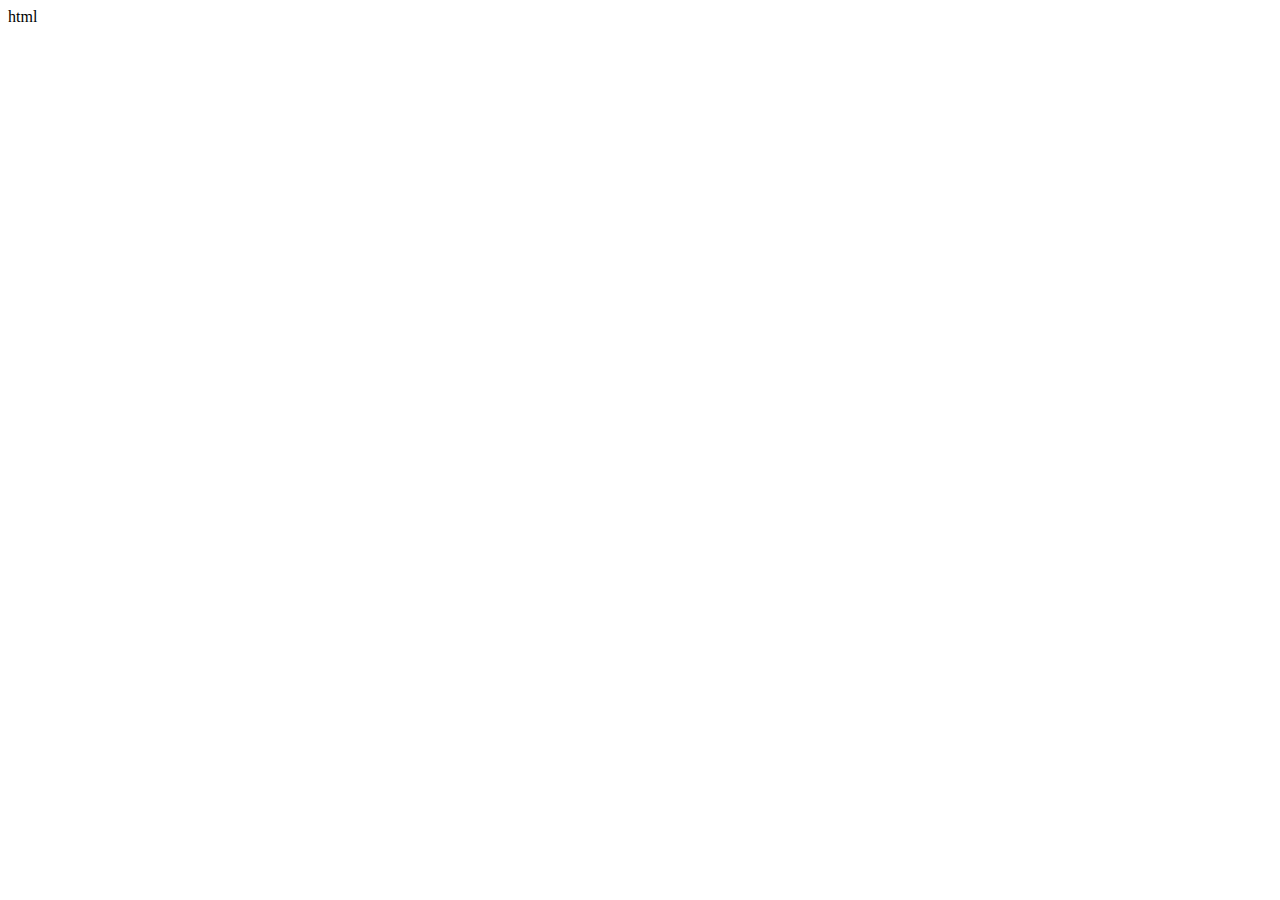
==== index.html @ 19754a4a "add file scaffolding" ====
html <!DOCTYPE html>
<html>
  <head>
    <meta charset="utf-8">
    <meta http-equiv="X-UA-Compatible" content="IE=edge">
    <title></title>
    <meta name="description" content="">
    <meta name="viewport" content="width=device-width, initial-scale=1">
    <link rel="stylesheet" href="">
  </head>
  <body>
    <script src=""></script>
  </body>
</html>
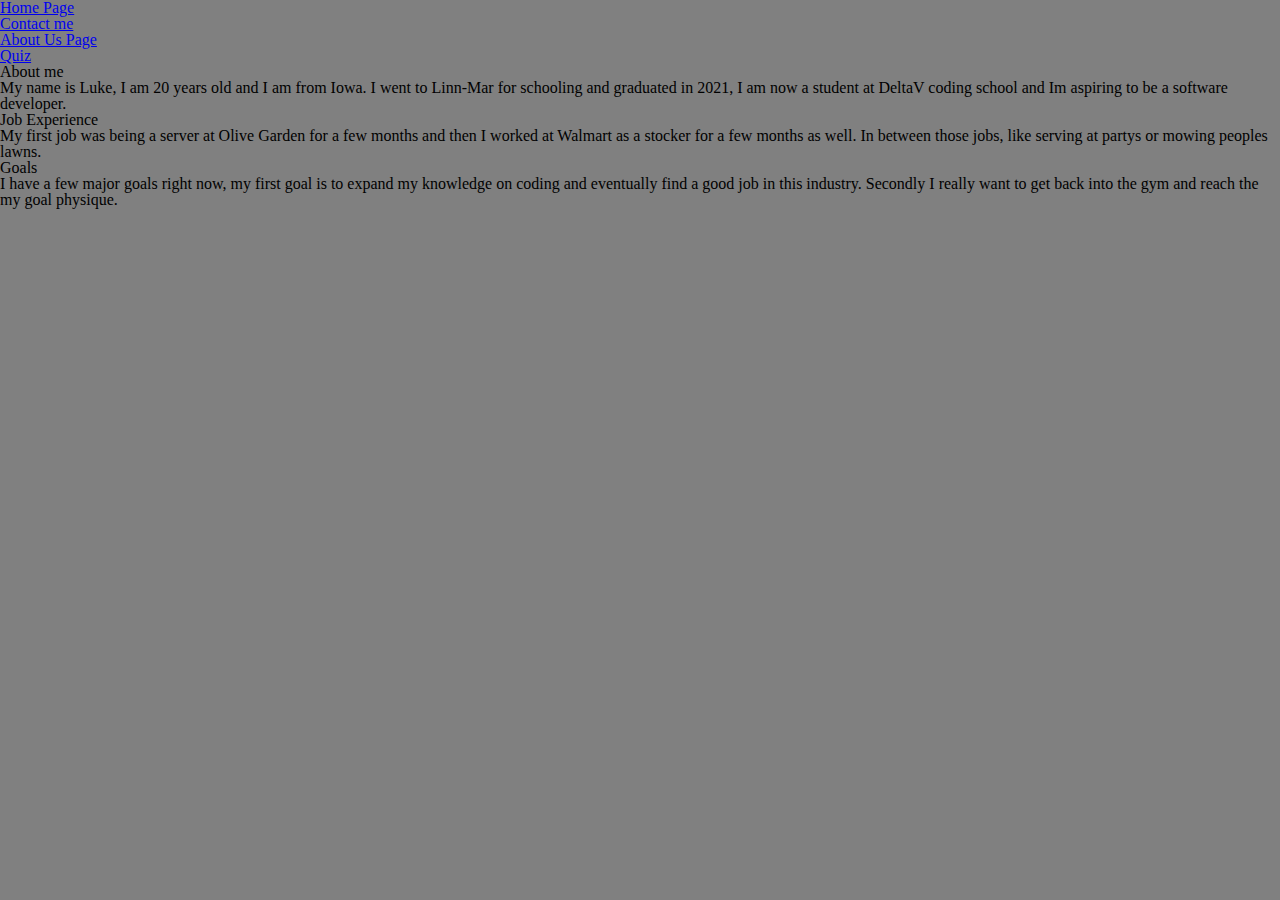
==== commit 752d632b: "lighthouse score" ====
--- a/index.html
+++ b/index.html
@@ -1,14 +1,44 @@
-html <!DOCTYPE html>
+<!DOCTYPE html>
 <html>
   <head>
     <meta charset="utf-8">
     <meta http-equiv="X-UA-Compatible" content="IE=edge">
-    <title></title>
+    <title>Lab 02</title>
     <meta name="description" content="">
     <meta name="viewport" content="width=device-width, initial-scale=1">
-    <link rel="stylesheet" href="">
+    <link rel="stylesheet" href="css/reset.css">
+    <link rel="stylesheet" href="css/style.css">
   </head>
   <body>
-    <script src=""></script>
+    <header>
+      <!-- navigation -->
+      <nav>
+        <ul>
+          <li><a href="index.html">Home Page</a></li>
+          <li><a href="contact.html">Contact me</a></li>
+          <li><a href="aboutus.html">About Us Page</a></li>
+          <li><a href="questions.html">Quiz</a></li>
+        </ul>
+      </nav>
+    </header>
+    <!-- <img src="IMG_0300.jpg" width="400" height="600"> -->
+    <main>
+      <h2 class='headers'>About me</h2>
+      <p>
+        My name is Luke, I am 20 years old and I am from Iowa. I went to Linn-Mar for schooling and graduated in 2021, I am now a student at DeltaV coding school and Im aspiring to be a software developer.
+       </p>
+    </main>
+    <article>
+      <h2 class="headers">Job Experience</h2>
+      <p>My first job was being a server at Olive Garden for a few months and then I worked at Walmart as a stocker for a few months as well. In between those jobs, like serving at partys or mowing peoples lawns. </p>
+    </article>
+    <article>
+      <h2 class="headers2">Goals</h2>
+      <p>I have a few major goals right now, my first goal is to expand my knowledge on coding and eventually find a good job in this industry. Secondly I really want to get back into the gym and reach the my goal physique. <p>
+    </article>
+ 
+    
+    <!-- <script src="js/home.js"></script> -->
+    <footer></footer>
   </body>
 </html>--- a/css/style.css
+++ b/css/style.css
@@ -0,0 +1,3 @@
+body {
+  background-color: grey;
+}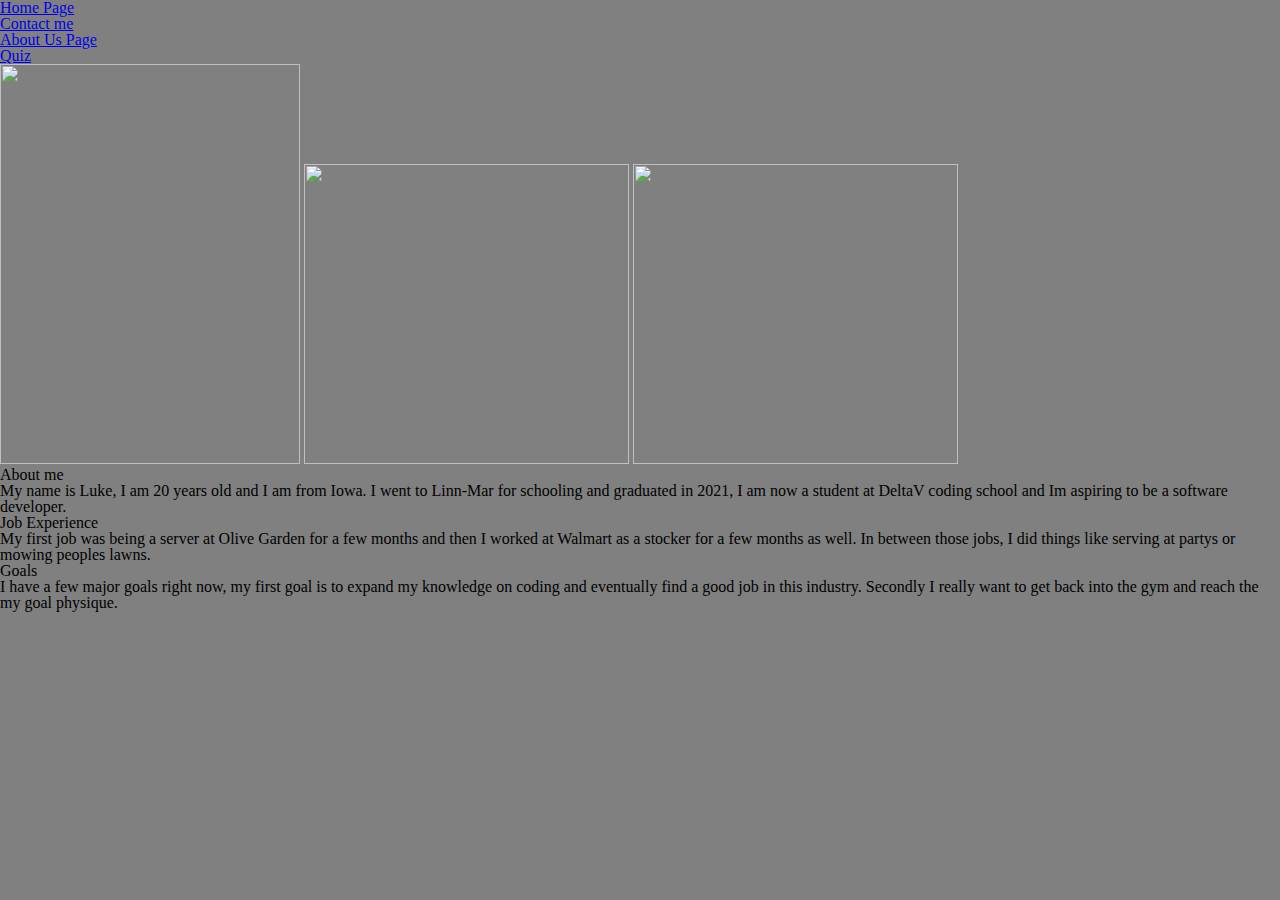
==== commit 27e5a1be: "script in index" ====
--- a/index.html
+++ b/index.html
@@ -1,44 +1,52 @@
 <!DOCTYPE html>
 <html>
-  <head>
-    <meta charset="utf-8">
-    <meta http-equiv="X-UA-Compatible" content="IE=edge">
-    <title>Lab 02</title>
-    <meta name="description" content="">
-    <meta name="viewport" content="width=device-width, initial-scale=1">
-    <link rel="stylesheet" href="css/reset.css">
-    <link rel="stylesheet" href="css/style.css">
-  </head>
-  <body>
-    <header>
-      <!-- navigation -->
-      <nav>
-        <ul>
-          <li><a href="index.html">Home Page</a></li>
-          <li><a href="contact.html">Contact me</a></li>
-          <li><a href="aboutus.html">About Us Page</a></li>
-          <li><a href="questions.html">Quiz</a></li>
-        </ul>
-      </nav>
-    </header>
-    <!-- <img src="IMG_0300.jpg" width="400" height="600"> -->
-    <main>
-      <h2 class='headers'>About me</h2>
-      <p>
-        My name is Luke, I am 20 years old and I am from Iowa. I went to Linn-Mar for schooling and graduated in 2021, I am now a student at DeltaV coding school and Im aspiring to be a software developer.
-       </p>
-    </main>
-    <article>
-      <h2 class="headers">Job Experience</h2>
-      <p>My first job was being a server at Olive Garden for a few months and then I worked at Walmart as a stocker for a few months as well. In between those jobs, like serving at partys or mowing peoples lawns. </p>
-    </article>
-    <article>
-      <h2 class="headers2">Goals</h2>
-      <p>I have a few major goals right now, my first goal is to expand my knowledge on coding and eventually find a good job in this industry. Secondly I really want to get back into the gym and reach the my goal physique. <p>
-    </article>
- 
-    
-    <!-- <script src="js/home.js"></script> -->
-    <footer></footer>
-  </body>
+
+<head>
+  <meta charset="utf-8">
+  <meta http-equiv="X-UA-Compatible" content="IE=edge">
+  <title>Lab 02</title>
+  <meta name="description" content="">
+  <meta name="viewport" content="width=device-width, initial-scale=1">
+  <link rel="stylesheet" href="css/reset.css">
+  <link rel="stylesheet" href="css/style.css">
+</head>
+
+<body>
+  <header>
+    <!-- navigation -->
+    <nav>
+      <ul>
+        <li><a href="index.html">Home Page</a></li>
+        <li><a href="contact.html">Contact me</a></li>
+        <li><a href="aboutus.html">About Us Page</a></li>
+        <li><a href="questions.html">Quiz</a></li>
+      </ul>
+    </nav>
+  </header>
+  <img class="mainimg" src="images/me.jpg" width="300" height="400">
+  <img class="left-image" src="images/flip2.jpg" width="325" height="300">
+  <img class="right-image" src="images/w2.jpg" width="325" height="300">
+
+  <main>
+    <h2 class='headers'>About me</h2>
+    <p>
+      My name is Luke, I am 20 years old and I am from Iowa. I went to Linn-Mar for schooling and graduated in 2021, I
+      am now a student at DeltaV coding school and Im aspiring to be a software developer.
+    </p>
+  </main>
+  <article>
+    <h2 class="headers">Job Experience</h2>
+    <p>My first job was being a server at Olive Garden for a few months and then I worked at Walmart as a stocker for a
+      few months as well. In between those jobs, I did things like serving at partys or mowing peoples lawns. </p>
+  </article>
+  <article>
+    <h2 class="headers2">Goals</h2>
+    <p>I have a few major goals right now, my first goal is to expand my knowledge on coding and eventually find a good
+      job in this industry. Secondly I really want to get back into the gym and reach the my goal physique.
+    <p>
+  </article>
+  <script src="js/home.js"></script>
+  <footer></footer>
+</body>
+
 </html>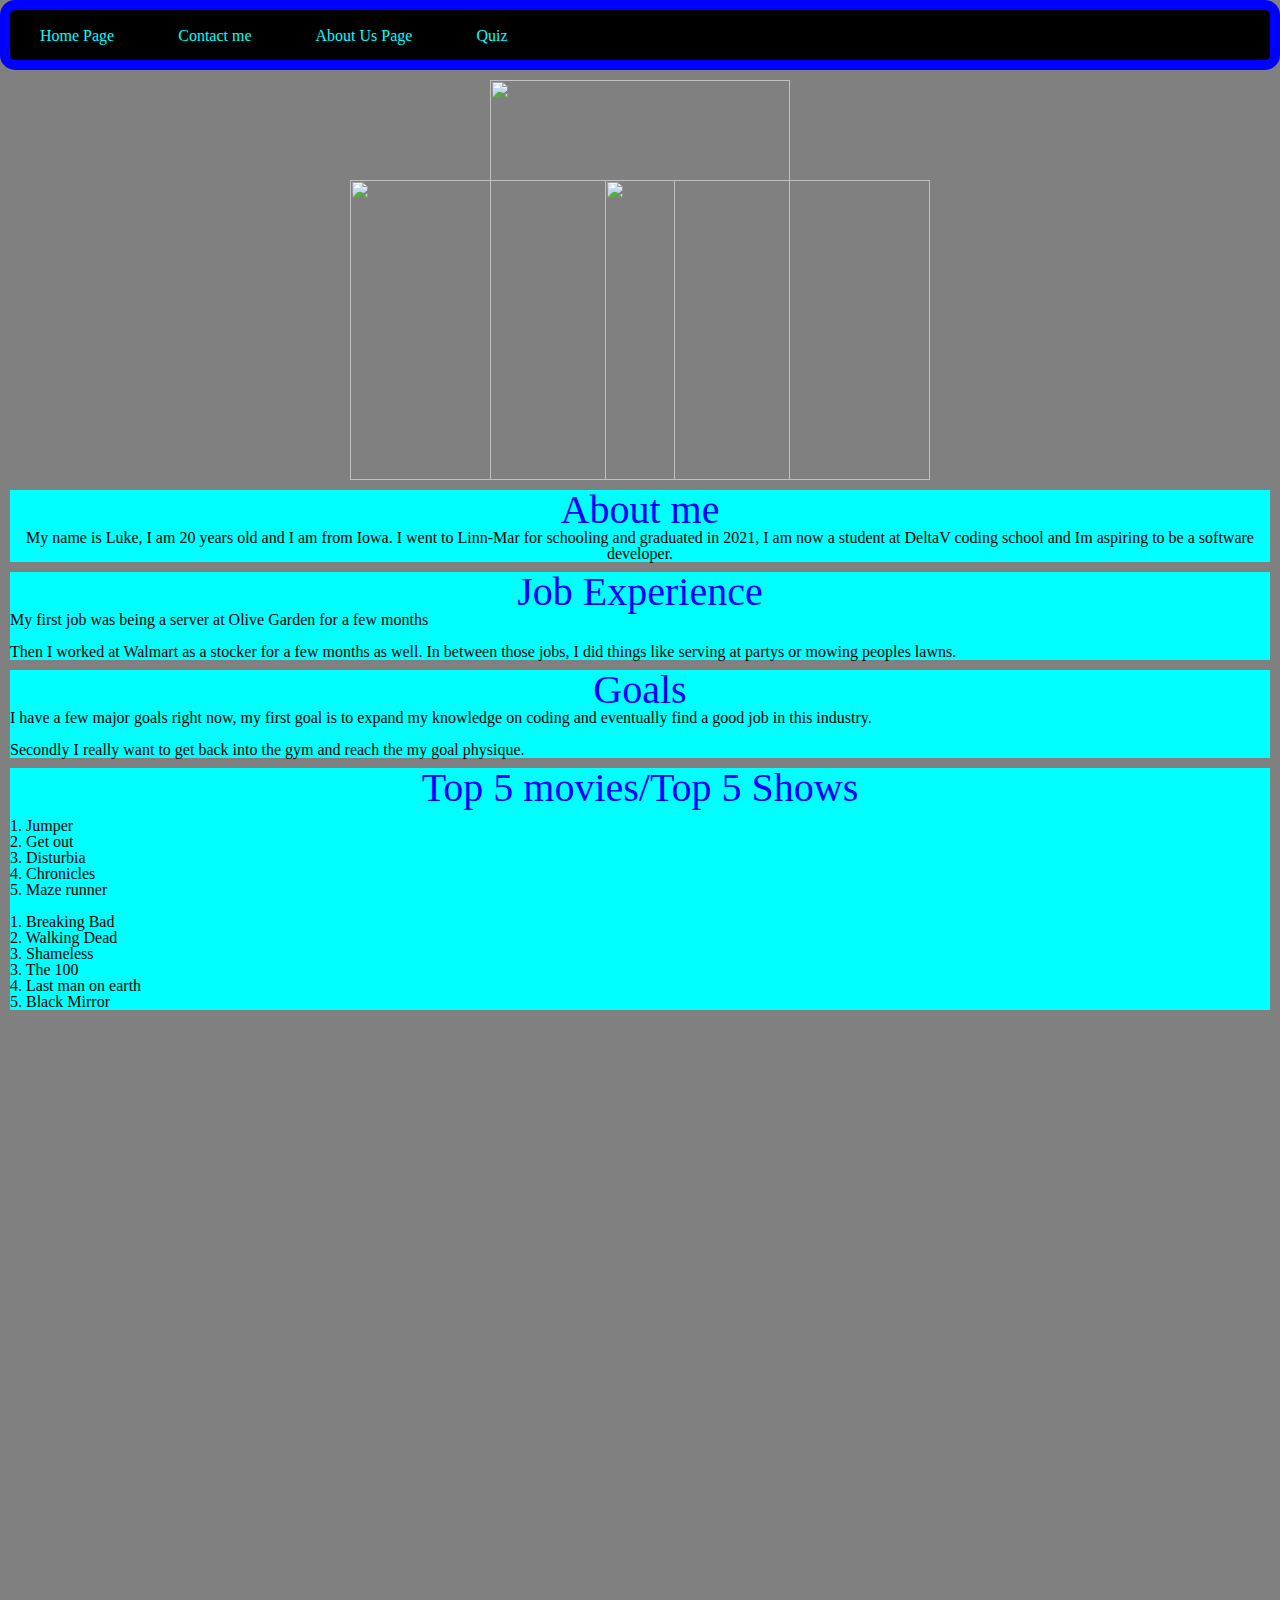
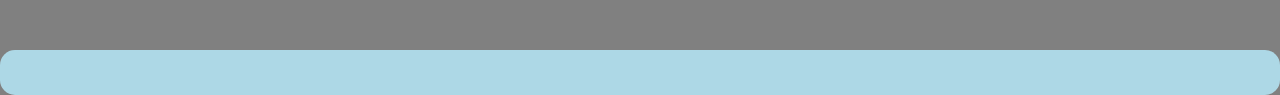
==== commit 42108d95: "added list" ====
--- a/index.html
+++ b/index.html
@@ -28,7 +28,7 @@
   <img class="right-image" src="images/w2.jpg" width="325" height="300">
 
   <main>
-    <h2 class='headers'>About me</h2>
+    <h1>About me</h1>
     <p>
       My name is Luke, I am 20 years old and I am from Iowa. I went to Linn-Mar for schooling and graduated in 2021, I
       am now a student at DeltaV coding school and Im aspiring to be a software developer.
@@ -36,16 +36,49 @@
   </main>
   <article>
     <h2 class="headers">Job Experience</h2>
-    <p>My first job was being a server at Olive Garden for a few months and then I worked at Walmart as a stocker for a
-      few months as well. In between those jobs, I did things like serving at partys or mowing peoples lawns. </p>
+    <ul>
+      <li>
+        My first job was being a server at Olive Garden for a few months
+      </li>
+      <br>
+      <li>
+        Then I worked at Walmart as a stocker for a
+      few months as well. In between those jobs, I did things like serving at partys or mowing peoples lawns.
+      </li>
+    </ul>
   </article>
   <article>
     <h2 class="headers2">Goals</h2>
-    <p>I have a few major goals right now, my first goal is to expand my knowledge on coding and eventually find a good
-      job in this industry. Secondly I really want to get back into the gym and reach the my goal physique.
+    <ul>
+      <li>
+        I have a few major goals right now, my first goal is to expand my knowledge on coding and eventually find a good
+        job in this industry. 
+      </li>
+      <br>
+      <li> Secondly I really want to get back into the gym and reach the my goal physique.</li>
+    </ul>
+  
+  </article>
+  <article>
+    <h2 class="test">Top 5 movies/Top 5 Shows</h2>
     <p>
+    <ol>
+      <li>1. Jumper</li>
+      <li>2. Get out</li>
+      <li>3. Disturbia</li>
+      <li>4. Chronicles</li>
+      <li>5. Maze runner</li>
+      <br>
+      <li>1. Breaking Bad</li>
+      <li>2. Walking Dead</li>
+      <li>3. Shameless</li>
+      <li>3. The 100</li>
+      <li>4. Last man on earth</li>
+      <li>5. Black Mirror</li>
+    </ol>
+    </p>
   </article>
-  <script src="js/home.js"></script>
+  <!-- <script src="js/home.js"></script> -->
   <footer></footer>
 </body>
 
--- a/css/style.css
+++ b/css/style.css
@@ -1,3 +1,169 @@
+/* * {
+  outline: dashed 2px green;
+} */
 body {
   background-color: grey;
+  margin: 0 auto;
+}
+
+main {
+  background-color: aqua;
+  margin: 10px;
+}
+
+article {
+  background-color: aqua;
+  margin: 10px;
+}
+
+
+strong {
+  font-weight: bold;
+}
+
+p {
+  text-align: center;
+  font-size: 16px;
+}
+
+h1{
+  color: blue;
+  font-size: 40px;
+  text-align: center;
+}
+
+.headers {
+  color: blue;
+  font-size: 40px;
+  text-align: center;
+}
+
+.headers2 {
+  color: blue;
+  font-size: 40px;
+  text-align: center;
+}
+
+header {
+  border: 10px solid blue;
+  border-radius: 15px;
+  height: 50px;
+  background-color: black;
+  margin-bottom: 10px;
+}
+
+.test{
+  color: blue;
+  font-size: 40px;
+  text-align: center;
+  background-color: aqua;
+  margin: 10px;
+  border-bottom: 100px;
+}
+
+nav ul {
+  margin-top: 18px;
+}
+
+nav ul li {
+  display: inline;
+  padding-left: 30px;
+  padding-right: 30px;
+  border-radius: 10px;
+}
+
+.notinline {
+  margin: 0;
+  padding: 0;
+  list-style: none;
+}
+
+ol li {
+  margin: 0;
+  padding: 0;
+  list-style: none;
+
+}
+
+.withoutinline {
+  display: inline;
+  padding-left: 30px;
+  padding-right: 30px;
+  border-radius: 10px;
+
+}
+
+
+a {
+  text-decoration: none;
+}
+
+footer {
+  background-color: lightblue;
+  height: 45px;
+  margin-top: 640px;
+  border-radius: 15px;
+
+}
+
+h3 {
+  color: blue;
+  font-size: 20px;
+  margin: auto;
+
+}
+
+#style1 {
+  background-color: orange;
+  font-size: 55px;
+
+}
+
+.more-styles {
+  background-color: purple;
+
+}
+
+.mainimg {
+  display: block;
+  margin-left: auto;
+  margin-right: auto;
+}
+
+.left-image {
+  float: left;
+  margin-left:350px;
+  margin-top: -300px;
+}
+
+.right-image {
+  float: right;
+  margin-right: 350px;
+  margin-top: -300px;
+}
+
+
+
+
+
+
+
+/* unvisited link */
+a:link {
+  color: aqua;
+}
+
+/* visited link */
+a:visited {
+  color: aqua;
+}
+
+/* mouse over link */
+a:hover {
+  color: hotpink;
+}
+
+/* selected link */
+a:active {
+  color: blue;
 }